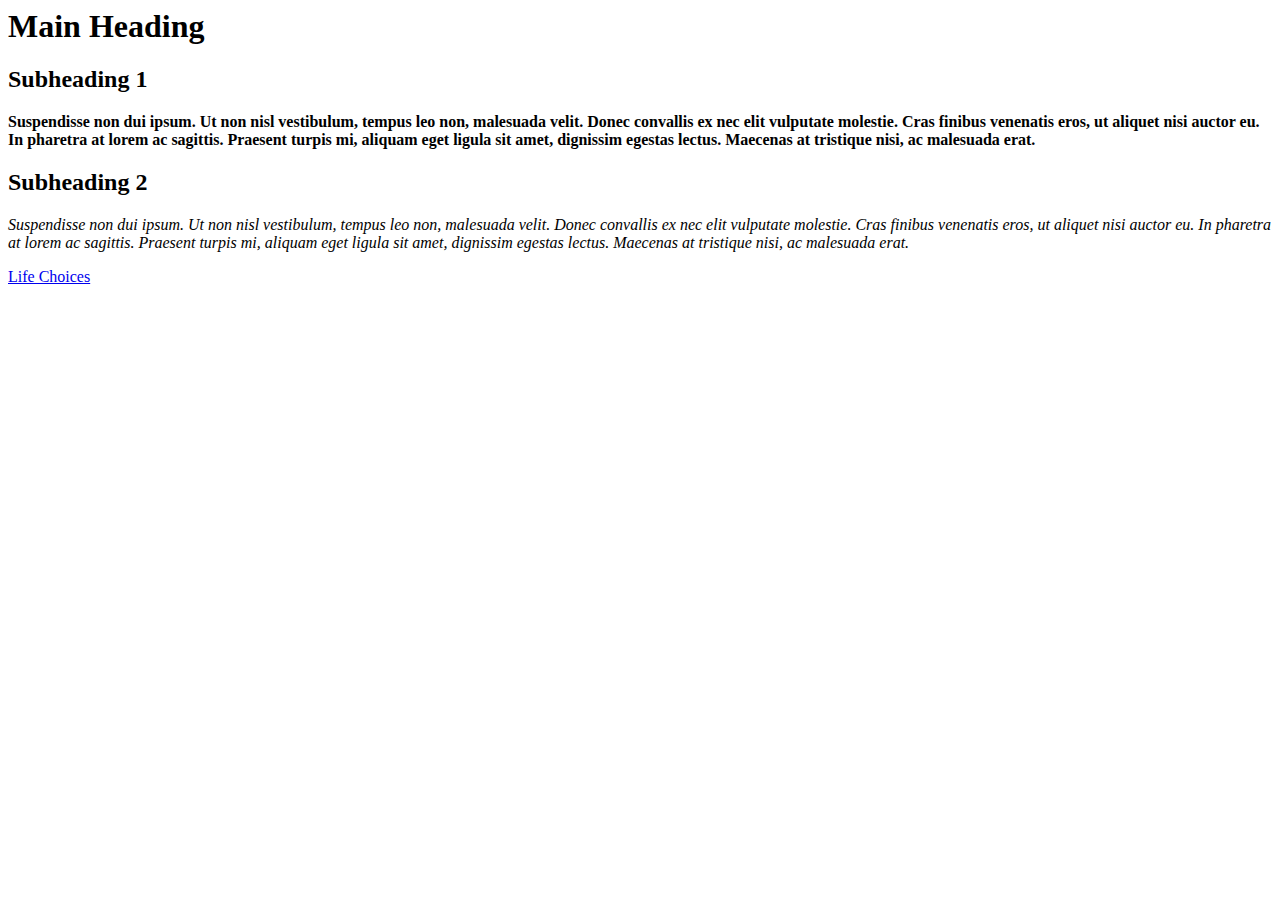
==== day1.html @ baea785b "exercise" ====
<html>

    <head>
        <title>Diving deeper exercise</title>
    </head>
    <body>
        <h1> Main Heading

        </h1>

        <h2> Subheading 1 </h2>
        <p><b>
            Suspendisse non dui ipsum. 
            Ut non nisl vestibulum, tempus leo non, malesuada velit.
             Donec convallis ex nec elit vulputate molestie. Cras finibus venenatis eros, 
             ut aliquet nisi auctor eu. In pharetra at lorem ac sagittis.
              Praesent turpis mi, aliquam eget ligula sit amet, dignissim egestas lectus.
               Maecenas at tristique nisi, ac malesuada erat.
               </b> 
        </p>
        

        <h2> Subheading 2 </h2>

            <p><i>
                Suspendisse non dui ipsum. 
            Ut non nisl vestibulum, tempus leo non, malesuada velit.
             Donec convallis ex nec elit vulputate molestie. Cras finibus venenatis eros, 
             ut aliquet nisi auctor eu. In pharetra at lorem ac sagittis.
              Praesent turpis mi, aliquam eget ligula sit amet, dignissim egestas lectus.
               Maecenas at tristique nisi, ac malesuada erat. 
               </i>
            </p>

            <div>
            <a href="https://www.lifechoices.co.za/academy/coding">
                Life Choices
            </a>
        

            </div>
        
    </body>
    
</html>
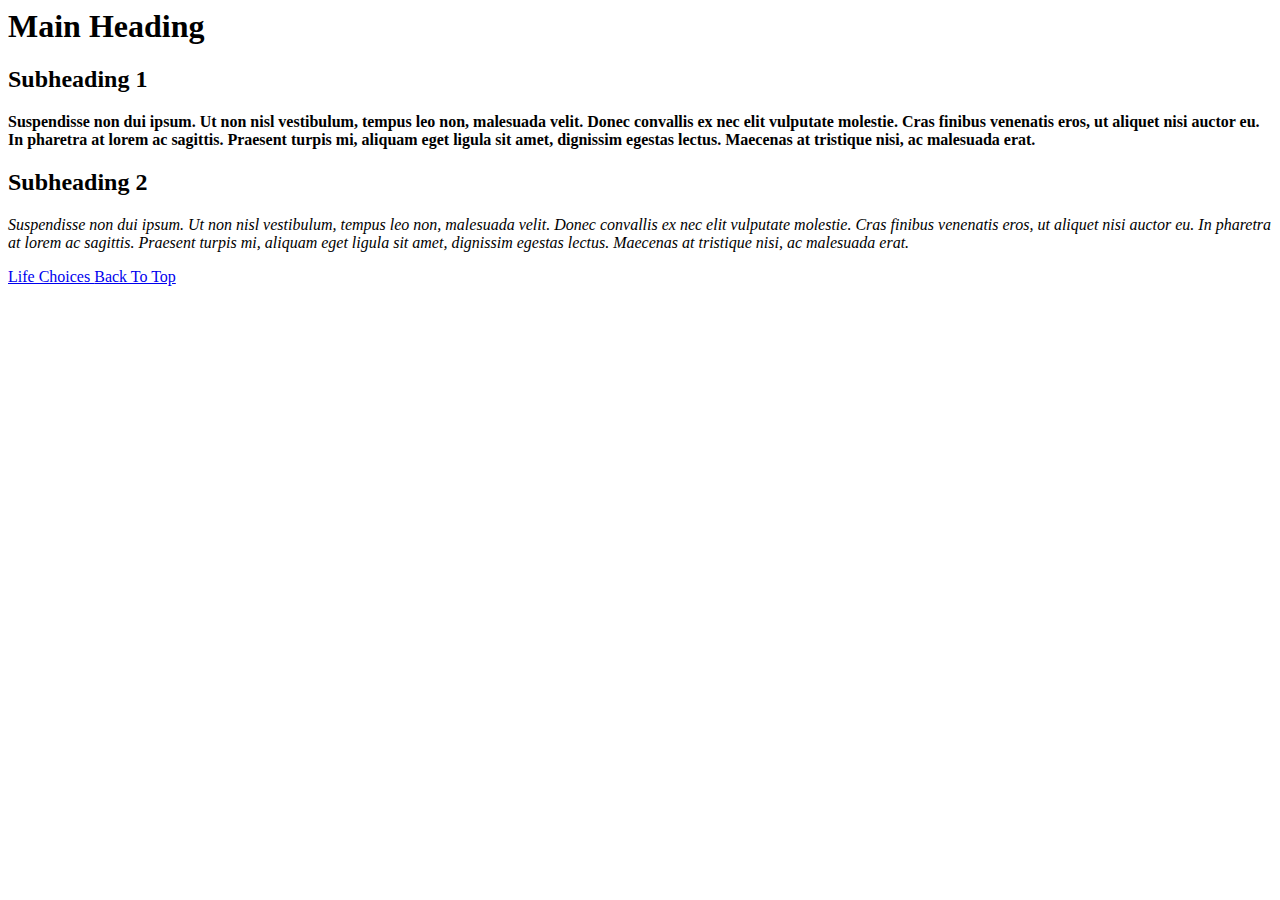
==== commit 98939a60: "iframes and divs" ====
--- a/day1.html
+++ b/day1.html
@@ -32,9 +32,12 @@
                </i>
             </p>
 
-            <div>
+            <div align="">
             <a href="https://www.lifechoices.co.za/academy/coding">
                 Life Choices
+            </a>
+            <a href = "day1.html">
+                Back To Top
             </a>
         
 
